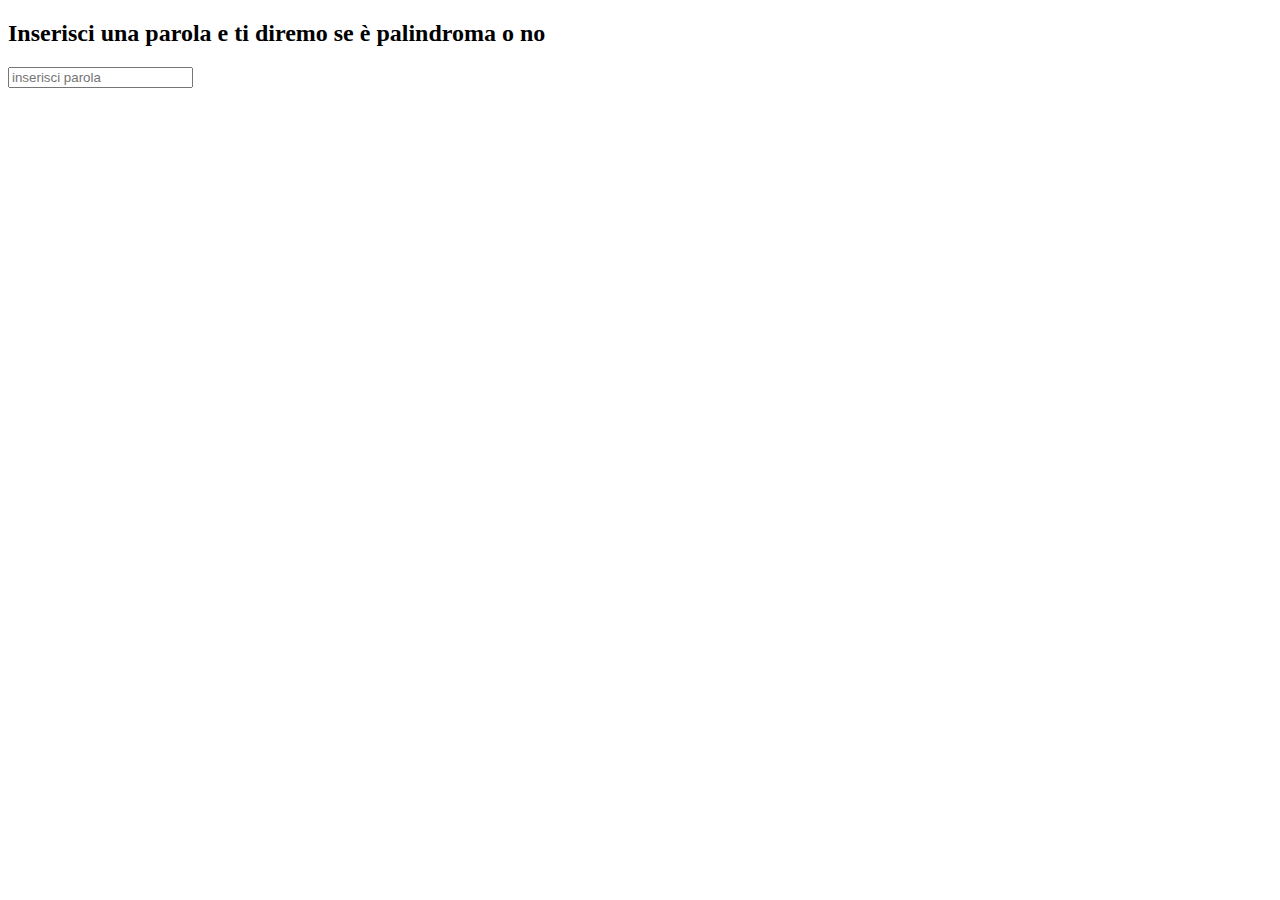
==== pali/index.html @ 3e13121b "start" ====
<!DOCTYPE html>
<html lang="en">
<head>
    <meta charset="UTF-8">
    <meta name="viewport" content="width=device-width, initial-scale=1.0">
    <title>Document</title>
</head>
<body>
    
    <h2>Inserisci una parola e ti diremo se è palindroma o no</h2>
    <input type="text" placeholder="inserisci parola">
    <h4 id="risultato"></h4>


    <script src="js/function.js"></script>
    <script src="js/main.js"></script>
</body>
</html>
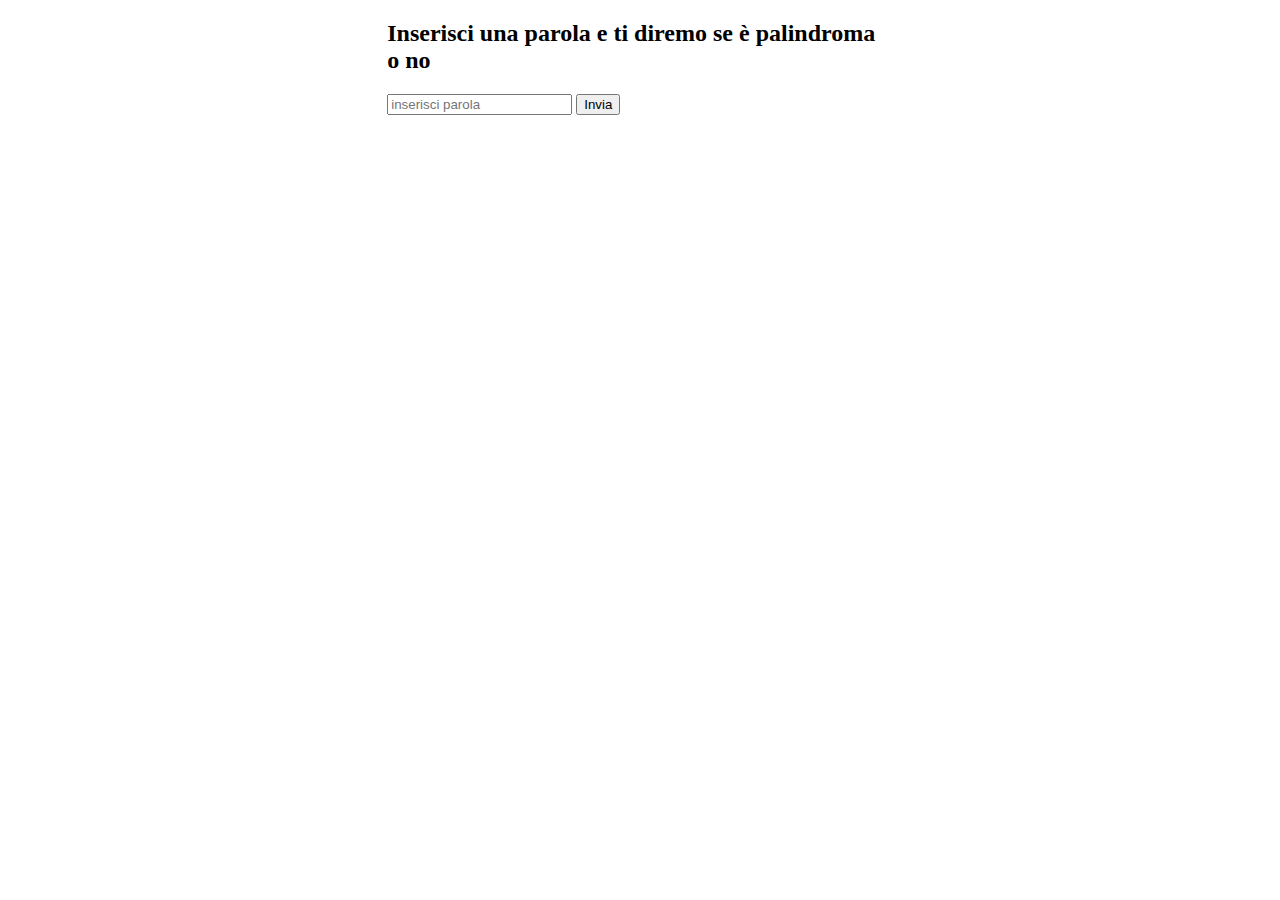
==== commit 3dda03f7: "feat(pali): add input and button variable" ====
--- a/pali/index.html
+++ b/pali/index.html
@@ -3,13 +3,16 @@
 <head>
     <meta charset="UTF-8">
     <meta name="viewport" content="width=device-width, initial-scale=1.0">
-    <title>Document</title>
+    <link rel="stylesheet" href="css/style.css">
+    <title>Pali</title>
 </head>
 <body>
-    
-    <h2>Inserisci una parola e ti diremo se è palindroma o no</h2>
-    <input type="text" placeholder="inserisci parola">
-    <h4 id="risultato"></h4>
+    <div class="container">
+        <h2>Inserisci una parola e ti diremo se è palindroma o no</h2>
+        <input type="text" id="parola" placeholder="inserisci parola">
+        <button id="btn">Invia</button>
+        <h4 id="risultato"></h4>
+    </div>
 
 
     <script src="js/function.js"></script>
--- a/pali/css/style.css
+++ b/pali/css/style.css
@@ -0,0 +1,4 @@
+.container {
+    width: 40%;
+    margin: 0 auto;
+}